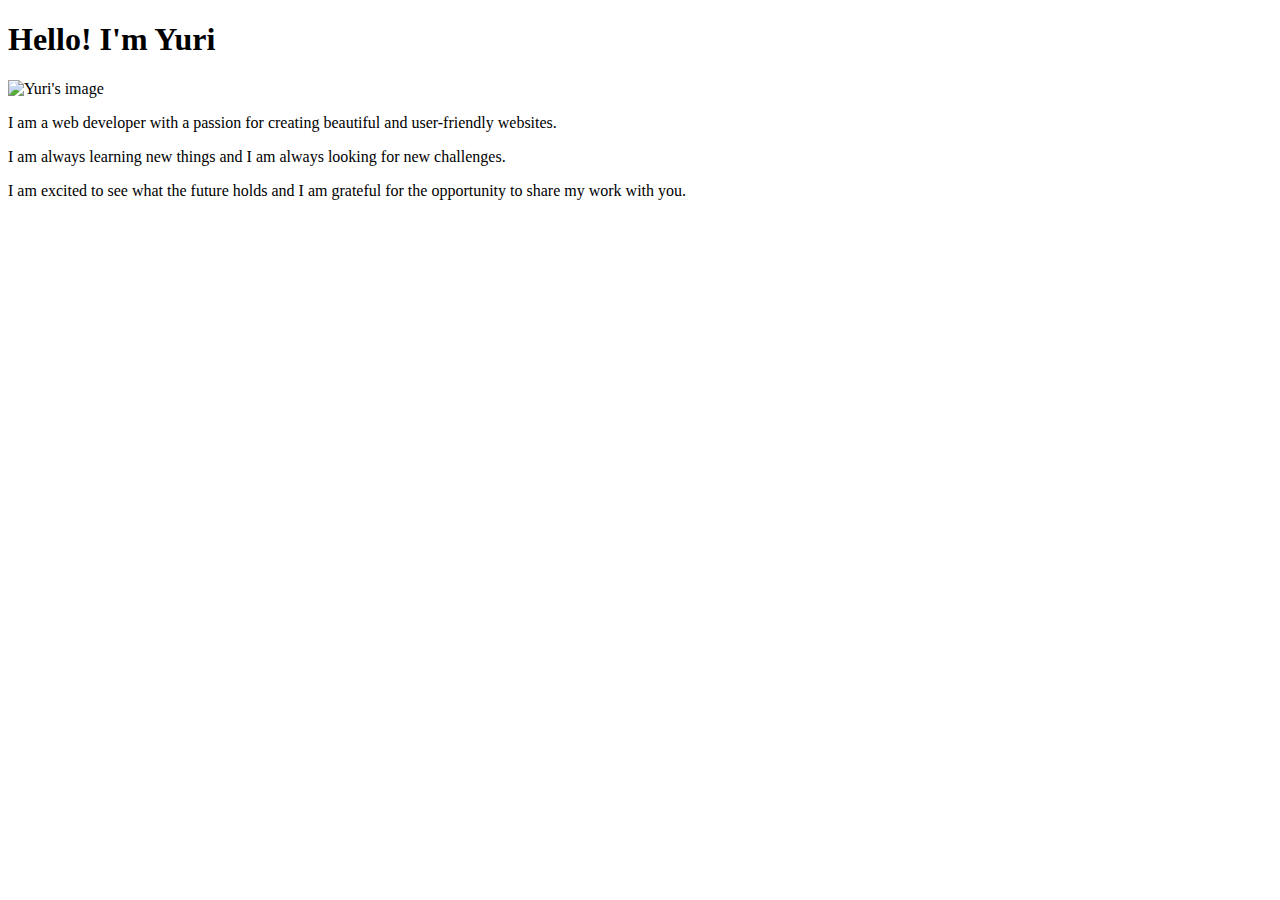
==== home.html @ d71bf8bd "Create home.html" ====
<!DOCTYPE html>
<html>
<head>
<title>Yuri</title>
<link rel="stylesheet" type="text/css" href="style.css" />
</head>
<body>
<h1>Hello! I'm Yuri</h1>
<img src="image.jpg" alt="Yuri's image" />
<p>I am a web developer with a passion for creating beautiful and user-friendly websites.</p>
<p>I am always learning new things and I am always looking for new challenges.</p>
<p>I am excited to see what the future holds and I am grateful for the opportunity to share my work with you.</p>
</body>
</html>
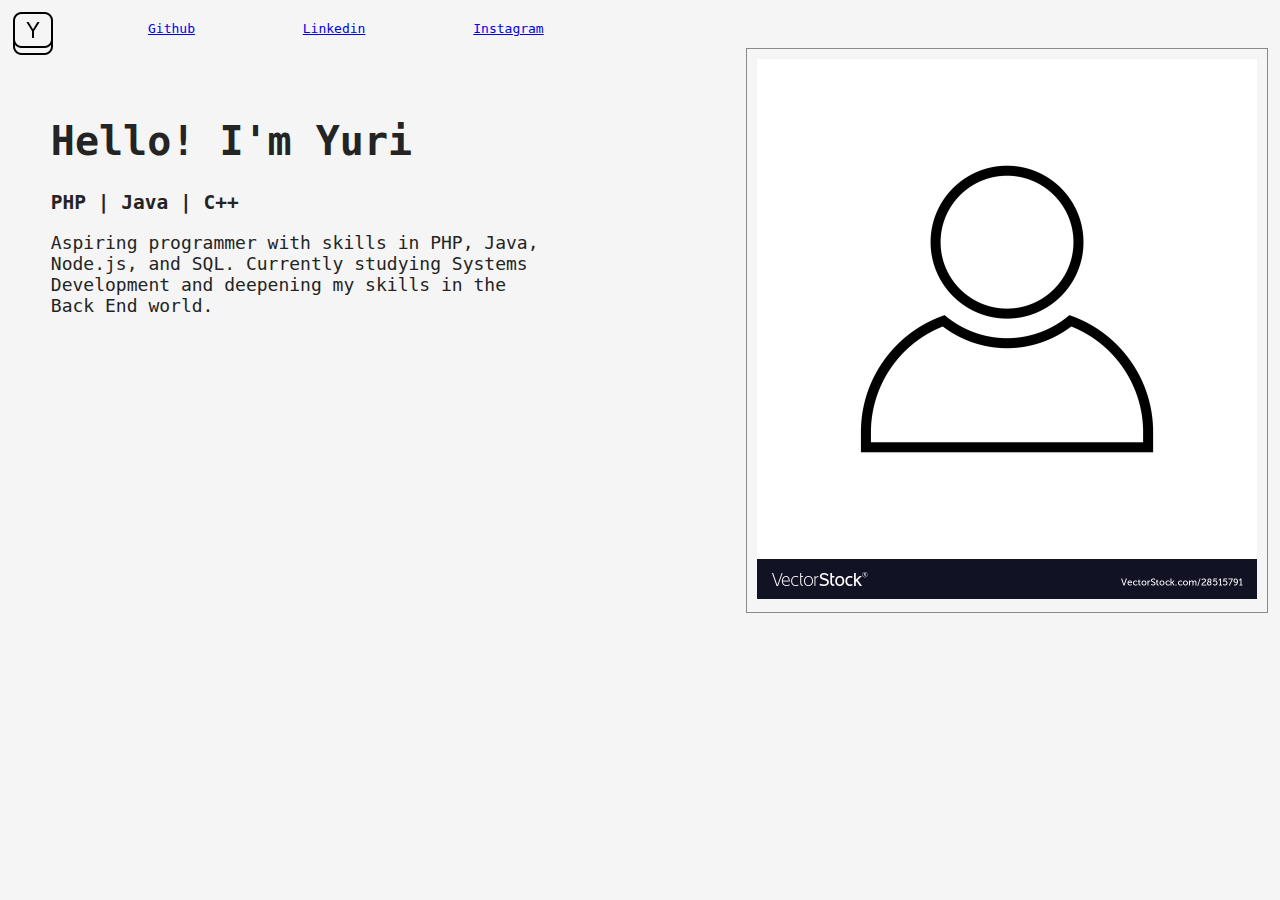
==== commit f04d7336: "ok lets try this" ====
--- a/home.html
+++ b/home.html
@@ -5,10 +5,34 @@
 <link rel="stylesheet" type="text/css" href="style.css" />
 </head>
 <body>
-<h1>Hello! I'm Yuri</h1>
-<img src="image.jpg" alt="Yuri's image" />
-<p>I am a web developer with a passion for creating beautiful and user-friendly websites.</p>
-<p>I am always learning new things and I am always looking for new challenges.</p>
-<p>I am excited to see what the future holds and I am grateful for the opportunity to share my work with you.</p>
+    <section id="main">
+       
+<div id="text">
+
+    <div id="menu">
+        <div id="title"><img src="assets/pics/icons8-tecla-y-50.png" alt=""></div>
+       
+        <ul>
+            <li><a href="https://github.com/yurinjava">Github</a></li>
+            <li><a href="https://www.linkedin.com/in/yuri-monteiro-5a6806192/">Linkedin</a></li>
+            <li><a href="https://instagram.com/mr.crowlab?igshid=YTQwZjQ0NmI0OA==">Instagram</a></li>
+        </ul>
+    </div>
+
+    <div id="description">
+        <h1>Hello! I'm Yuri</h1>
+        <h2>PHP | Java | C++</h2>
+        <p>Aspiring programmer with skills in PHP, Java, Node.js, and SQL. Currently 
+            studying Systems Development and deepening my skills in the Back End world.</p>
+    
+    </div>
+   
+</div>
+<div id="div-pic">
+    <img src="assets/pics/template.jpg"  alt="Yuri's image" />
+</div>
+
+    </section>
+   
 </body>
 </html>
--- a/style.css
+++ b/style.css
@@ -0,0 +1,44 @@
+*{
+    background-color: whitesmoke;
+}
+#main{
+   
+    display: flex;
+    justify-content: space-between;
+    color: rgb(36, 36, 36);
+    font-family: monospace;
+}
+#div-pic{
+    border: 1px solid rgb(140, 136, 136);
+    margin: 4px;
+    margin-top:40px;
+    padding: 10px;
+}
+#div-pic img{
+    width: 500px;
+}
+#description{
+    width: 500px;
+    margin: auto;
+    padding: 30px;
+}
+#description h1{
+    font-size: 40px;
+}
+#description p{
+    font-size: 18px;
+}
+
+#menu ul li{
+    display: inline;
+    margin: 50px;
+}
+#menu{
+   display: flex;
+   white-space: nowrap;
+}
+
+#title{
+   
+   
+}